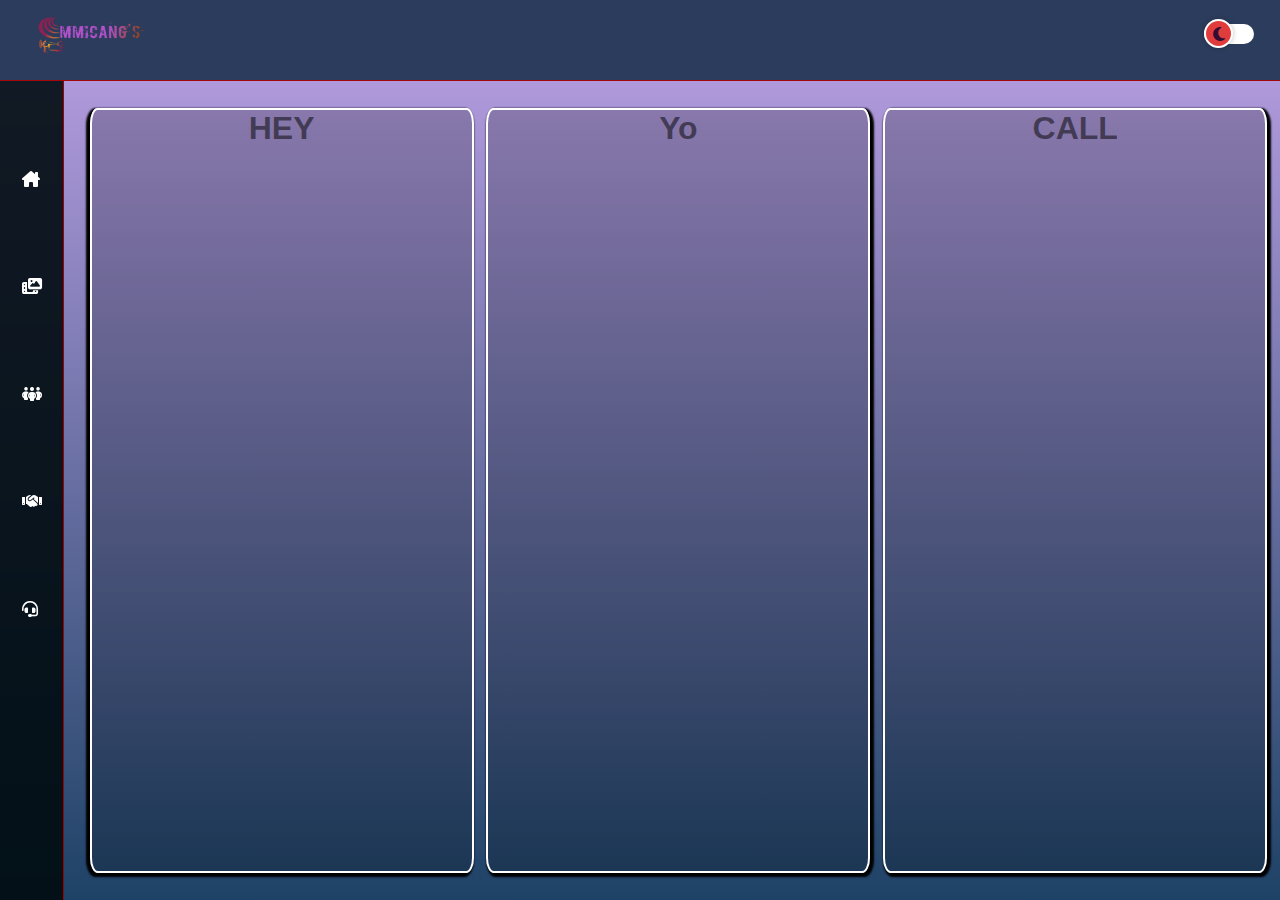
==== ommClothn-sub/sub-Page.html @ 5fa008a5 "OMMCL CodePush+" ====
<!DOCTYPE html>
<html lang="en">
<head>
    <meta charset="UTF-8">
    <meta http-equiv="X-UA-Compatible" content="IE=edge">
    <meta name="viewport" content="width=device-width, initial-scale=1.0">
    <!-- Icon Inclusion-->
    <link rel="icon" type="Image/PNG" href="../ICON/test.png">
    <!--Font-Awesome Imports-->
    <link rel="stylesheet" href="https://cdnjs.cloudflare.com/ajax/libs/font-awesome/5.15.2/css/all.min.css" crossorigin="anonymous" />
    <!--goggle fonts import for Lobster Family Fonts-->
    <link rel="preconnect" href="https://fonts.googleapis.com">
    <link rel="preconnect" href="https://fonts.gstatic.com" crossorigin>
    <link href="https://fonts.googleapis.com/css2?family=Rubik+Moonrocks&display=swap" rel="stylesheet">
    <link href="https://fonts.googleapis.com/css?family=Lobster" rel="stylesheet" type="text/css">
    <!--Side Header Favicon Import-->
    <link rel="stylesheet" href="https://cdnjs.cloudflare.com/ajax/libs/font-awesome/6.1.1/css/all.min.css"/>
    <!-- Footer social media Favicon import-->
    <link rel="stylesheet" href="https://cdnjs.cloudflare.com/ajax/libs/font-awesome/4.7.0/css/font-awesome.min.css"/>

    <link rel="stylesheet" type="text/CSS" href="./sub-script.css">

    <title>OMMICANG's || CLOTHN</title>
</head>
<body>
    <header>

        <div class="top-header thinRedBorder">
            <img src="../ICON/test.png" class="logoImg" alt="Ommicang Clothn Logo">
            <!-- Toggle Button Add Starts Here-->
            <input type="checkbox" id="toggle">
            <label for="toggle" id="button"></label>
        </div>

         <!--Side Header Code Check-->

         <div class="side-header thinRedBorder">
            <nav>
            <ul>
            <li ><a href="../index.html" title="Home">
                <i class="fa-solid fa-house-chimney"></i>
            </a> </li>
            <li><a href="#Showroom" title=" Showroom">
                <i class="fa-solid fa-photo-film"></i>
            </a></li>

            <li><a href="./sub-Page.html" title="About Us">
                <i class="fa-solid fa-people-group"></i>
            </a></li>
            </ul>
            <li><a href="./sub-Page.html" title="Join Us">
                <i class="fa-solid fa-handshake"></i>
            </a></li>
            <li><a href="./sub-Page.html" title="Support">
                <i class="fa-solid fa-headset"></i>
            </a></li>
        </ul>
            </nav>


    </div>

    </header>

    <main>

        <section >
            <div class="about-us">
                <h1>HEY</h1>

            </div>


        </section>

        <section>
            <div class="partner">
                <h1>Yo</h1>

            </div>

        </section>

        <section>
            <div class="support">
                <h1>CALL</h1>

            </div>

        </section>
    </main>
    
</body>
<script src="./sub-page.js"></script>
</html>
---- ommClothn-sub/sub-script.css ----
* {
    box-sizing: border-box;
    margin: 0;
    padding: 0;
}


/* Inclusion+ to make height responsive on device change*/
html, body, main {
    height:100%;
  }
  :root {
    height: 100%;
  }

  /* DarkMode style */

:root {
    --primary-color: linear-gradient(to bottom, #bea2e7 0%, #1e4266 100%);
    --secondary-color: rgba(00, 00, 00, 0.5);
    --border-primary: rgba(0, 0, 0, 0.9);
    --top-headerCol:  rgba(44, 60, 92, 1);
    }
    
    .dark-mode {
    --primary-color: linear-gradient(to bottom, #2e2d31 0%, #382a02 100%);
    --secondary-color: #fff;
    --border-primary: rgba(179, 0, 0, 0.9);
    --top-headerCol: rgba(50, 50, 50, 1);
    }
    
    body {
      background: var(--primary-color);
      color: var(--secondary-color);
      font-family: sans-serif;
      height: 100%;
    }

.top-header{ /* header link*/
    display: flex;
    position: fixed;
    z-index: 1;
    background-color: var(--top-headerCol);
    width: 100%;
    height: 9%; /* new Height % use stead rem */
    top:0;
    }

    .logoImg {
        height: 150px;
        width:  180px; 
       margin-top: -1rem;
    }

    .thinBlackBorder { /* thin borderline*/
      border-style: solid;
      border-width: 0.0625rem 0.0625rem 0.0625rem 0.0625rem;
      border-color: var(--border-primary);
      }

      .thinRedBorder {
      border-style: solid;
      border-width: 0rem 0rem 0.0625rem;
      border-color: rgba(179, 0, 0, 0.9);
      }

      /* Toggle Button Starts Here */

      #toggle {
        display: none;
    }
    
    #button {
        display: inline-block;
        width: 50px;
        height: 20px;
        background-color: #fff;
        border-radius: 30px;
        position: relative;
        cursor: pointer;
        top: 1.5rem;
        left: 80%;
    }
    
    #button::after {
      font-family: "Font Awesome 5 Free";
      font-weight: 900;
      content: "\f186" ;
        /* Add in the image. You could also add an icon by the using the icon's unicode (sites like fontawesome.com provide this). */
    width: 25px;
    height: 25px;
    /* Making the icon slightly taller than the button container. */
    background-color: #e03c3c;
    color: rgba(0, 0, 50, 0.8);
    border: 2px solid #fff;
    border-radius: 50%;
    box-shadow: 0 0 5px rgba(0, 0, 0, .25);
    position: absolute;
    top: -5px;
    /* Since the button has a height of 35px and the ::after has 40px, we offset the difference by pushing it up by 5px to center this element vertically. */
    left: 0;
    display: grid;
    /* Used for centering the icon image in the middle in conjunction with place content center. */
    place-content: center;
    line-height: 0;
    /*By default this will have a line height. This means that the image will not be perfectly centered by using the properties above. To make sure we can center this image in the middle, we make the line height 0. */
    transition: background-color 1.5s,
        transform 1.3s ease-in; /* check to see if image transformation time can be altered*/
}

#toggle:checked+#button::after {
    content: url('./svgImg/moon-svgrepo-com.svg');
    /* Switching the images when clicked. */
    background-color: #1f257f;
    font-family: "Font Awesome 5 Free";
      font-weight: 900;
      content: "\f185" ; 
      color: rgba(250, 150, 50, 150.9);
    transform: translateX(20px) rotate(360deg);
    /* Since the width of the button is 90px and the pseudo element is 40px we translate by a number that adds up to 90. So we translate to the right by 50px ( 40 + 50 = 90 width of the button). We also rotate this element by 360 degrees. */
}

      /* Toggle Button Ends Here */

      /*----- SIDE HEADER CODE START -----*/
      .side-header {
        background-color: rgba(0, 11, 16, 0.9);
        height: 91%;
        width: 5%;
        z-index: 0;
        display: flex;
        position: fixed;
        top: 9%;
        border-style: solid;
      border-width: 0rem 0.0625rem 0rem 0rem  ;
      border-color: rgba(179, 0, 0, 0.9);
      justify-content: center;
    }

       li, .fa-solid {
      color: #fff;
      list-style: none;
      margin-top: 2.8rem;
      cursor: pointer;

    }

    li, .fa-solid:hover{
      color: rgba(50, 0, 0, 1);
      transition: color 0.5s ease-in;
    }

    /*---- SIDE HEADER CODE END -----*/

 .about-us {
    width: 30%;
    height: 85%;
    left: 7%;
    background-color: rgba(0, 0, 0, 0.2);
    display: inline-block;
    position:absolute;
    top: 12%;
    text-align: center;
    border: 2px solid white;
    border-radius: 2%;
    box-shadow: -2px 2px 2px 2px black;

}

.partner {
    width: 30%;
    height: 85%;
    left: 38%;
    background-color: rgba(0, 0, 0, 0.2);
    display: inline-block;
    position:absolute;
    top: 12%;
    text-align: center;
    border: 2px solid white;
    border-radius: 2%;
    box-shadow: 2px 2px 2px 2px black;

}

.support {
    width: 30%;
    height: 85%;
    left: 69%;
    background-color: rgba(0, 0, 0, 0.2);
    display: inline-block;
    position:absolute;
    top: 12%;
    text-align: center;
    border: 2px solid white;
    border-radius: 2%;
    box-shadow: 2px 2px 2px 2px black;

}
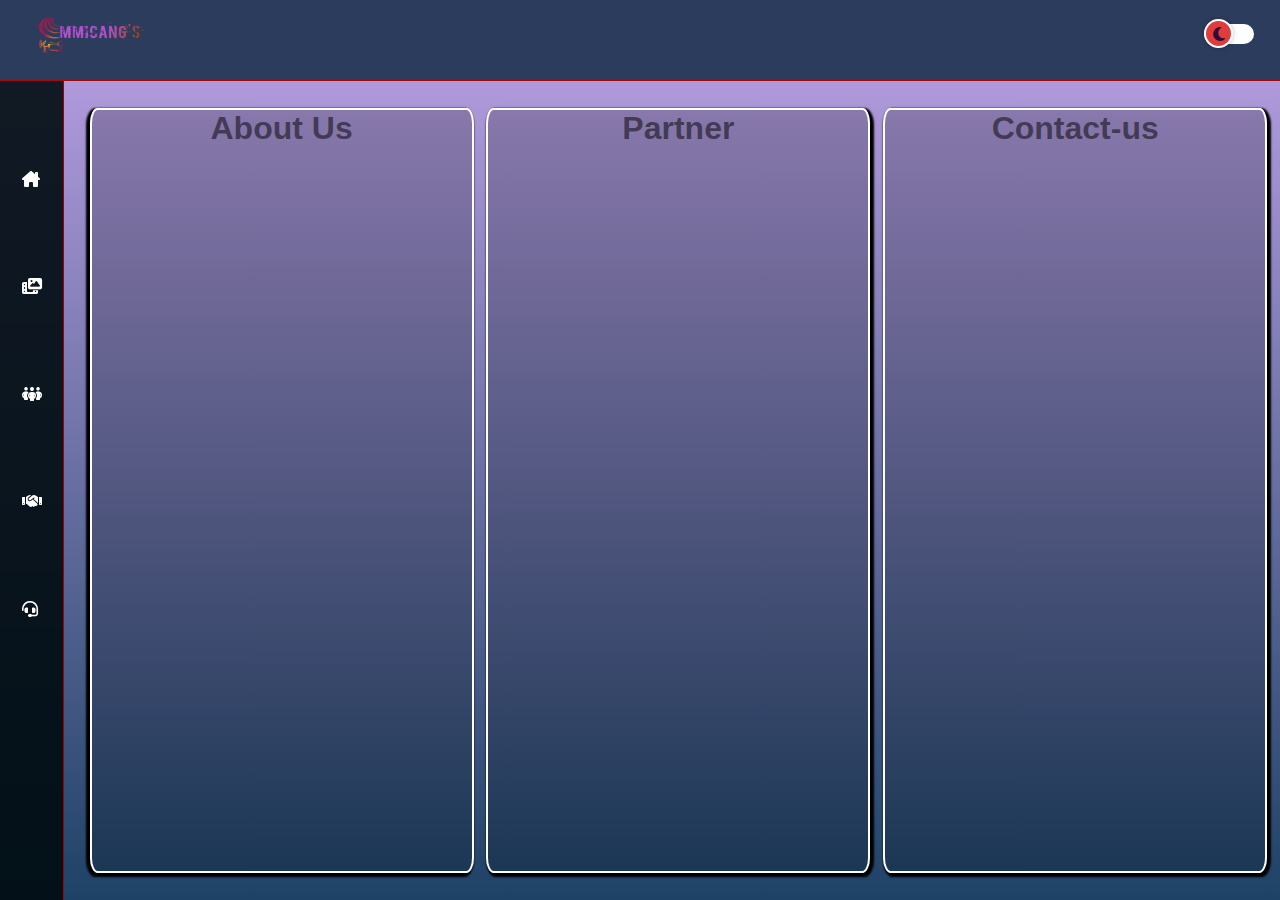
==== commit 3b3d86e0: "Imgcomp.+(Sub-page:updt)" ====
--- a/ommClothn-sub/sub-Page.html
+++ b/ommClothn-sub/sub-Page.html
@@ -17,8 +17,9 @@
     <link rel="stylesheet" href="https://cdnjs.cloudflare.com/ajax/libs/font-awesome/6.1.1/css/all.min.css"/>
     <!-- Footer social media Favicon import-->
     <link rel="stylesheet" href="https://cdnjs.cloudflare.com/ajax/libs/font-awesome/4.7.0/css/font-awesome.min.css"/>
-
+    <!-- External Stylesheets Link-->
     <link rel="stylesheet" type="text/CSS" href="./sub-script.css">
+    <link rel="stylesheet" type="text/CSS" href="../mobiView.css">
 
     <title>OMMICANG's || CLOTHN</title>
 </head>
@@ -40,7 +41,7 @@
             <li ><a href="../index.html" title="Home">
                 <i class="fa-solid fa-house-chimney"></i>
             </a> </li>
-            <li><a href="#Showroom" title=" Showroom">
+            <li><a href="../showroom/showroom.html" title=" Showroom">
                 <i class="fa-solid fa-photo-film"></i>
             </a></li>
 
@@ -66,7 +67,7 @@
 
         <section >
             <div class="about-us">
-                <h1>HEY</h1>
+                <h1>About Us</h1>
 
             </div>
 
@@ -75,7 +76,7 @@
 
         <section>
             <div class="partner">
-                <h1>Yo</h1>
+                <h1>Partner</h1>
 
             </div>
 
@@ -83,7 +84,7 @@
 
         <section>
             <div class="support">
-                <h1>CALL</h1>
+                <h1>Contact-us</h1>
 
             </div>
 
--- a/mobiView.css
+++ b/mobiView.css
@@ -0,0 +1,230 @@
+@media screen and (max-width: 600px)  {
+    
+    .logoImg {
+        height: 150px;
+        width:  180px; 
+       margin-top: -1.9rem;
+       margin-left: -2rem;
+    }
+
+
+    #button {
+        display: inline-block;
+        width: 50px;
+        height: 20px;
+        background-color: #fff;
+        border-radius: 30px;
+        position: relative;
+        cursor: pointer;
+        top: 0.6rem;
+        z-index: 0;
+        left: 25%;
+    }
+
+    .side-header {
+        background-color: rgba(0, 11, 16, 0.9);
+        height: 94%;
+        width: 5.5%;
+        z-index: 0;
+        display: flex;
+        position: fixed;
+        top: 7%;
+        border-style: solid;
+      border-width: 0rem 0.0625rem 0rem 0rem  ;
+      border-color: rgba(179, 0, 0, 0.9);
+      justify-content: center;
+    }
+
+    .slider-container {
+        position: relative;
+        overflow: hidden;
+        width: 94.9%;
+        height: 88.7%;
+        top: 7.25%;
+        left: 5.1%;
+    
+    }
+    
+    .left-slide {
+        height: 100%;
+        width: 45%;
+        position: absolute;
+        transition: transform .5s ease-in-out;
+        font-family: 'Lobster';
+    
+    }
+    
+
+    .asideBar {
+        height: 45%;
+        width: 95%;
+        left: 5%;
+        position: relative;
+        margin-top: -4.5rem;
+        right: unset;
+        z-index: unset;
+        background-color: rgba(00, 00, 00, 0.6);
+        overflow-x: unset ;
+        border-style: solid;
+        border-width: 0.0938rem 0.0938rem 0.0938rem;
+        border-color: rgba(179, 0, 0, 0.9);
+      
+      }
+
+      .left-slide h1 {
+        font-size: 15px;
+        margin-bottom: 10px;
+        margin-top: -30px;
+    }
+    
+    .left-slide p {
+      font-size: 20px;
+    }
+
+    .left-slide a {
+        text-decoration: none;
+        margin-top: 15px;
+        padding: 15px 40px;
+        border-radius: 25px;
+        color: #fff;
+        background: linear-gradient(to bottom, #bea2e7 0%, #1e4266 100%);
+        transition: all 0.3s ease;
+        font-family: 'Times New Roman', Times, serif;
+
+    }
+
+    footer {
+        background-color: rgba(50, 0, 0, 1) ;
+        width: 100%;
+        height: 5%;
+        left: 5%;
+        bottom: 0;
+        position: fixed;
+        border-style: solid;
+        border-width: 1.5px 0px 0px;
+        border-color: rgba(179, 0, 0, 0.9);
+        }
+
+        .copyright {
+            color: #FFF;
+            margin-top: 0.3rem;
+            font-size: 10px;
+            text-align: center;
+            margin-left: -1rem;
+        }
+
+        .footerNav {
+            margin-top: -1.5rem ;
+            text-align: center;
+            margin-left: 3rem;
+            padding-top: 20px;
+        }
+        
+        .footerNav li {
+            display: inline;
+            border-right:1px solid #FFF;
+            padding-right: 10px;
+            font-size: 10px;
+            font-family: inherit;
+        }
+
+        /*------ HomePage RWD Ends Here ------*/
+        /*------ SubPage RWD Starts Here ------*/
+
+        .about-us {
+            width: 90%;
+            height: 85vh;
+            left: 7.5%;
+            background-color: rgba(0, 0, 0, 0.2);
+            display: inline-block;
+            position: relative;
+            margin-top: 6rem;
+            text-align: center;
+            border: 2px solid white;
+            border-radius: 2%;
+            box-shadow: -2px 2px 2px 2px black;
+        
+        }
+        
+        .partner {
+            width: 90%;
+            height: 85vh;
+            left: 7.5%;
+            background-color: rgba(0, 0, 0, 0.2);
+            display: inherit;
+            position: relative;
+            margin-top: 2rem;
+            text-align: center;
+            border: 2px solid white;
+            border-radius: 2%;
+            box-shadow: 2px 2px 2px 2px black;
+        
+        }
+        
+        .support {
+            width: 90%;
+            height: 85vh;
+            left: 7.5%;
+            background-color: rgba(0, 0, 0, 0.2);
+            display: inherit;
+            position: relative;
+            margin-top: 2rem;
+            margin-bottom: 2rem;
+            text-align: center;
+            border: 2px solid white;
+            border-radius: 2%;
+            box-shadow: 2px 2px 2px 2px black;
+        
+        }
+
+        /*---- Sub-Page Ends Here -----*/
+        /*---- Terms Starts Here -----*/
+
+        .terms {
+            width: 90%;
+            height: 75vh;
+            left: 7.5%;
+            background-color: rgba(0, 0, 0, 0.2);
+            display: inline-block;
+            position: relative;
+            top: 6rem;
+            text-align: center;
+            border: 2px solid white;
+            border-radius: 2%;
+            box-shadow: -2px 2px 2px 2px black;
+        
+        }
+        
+        .privacy-policy {
+            width: 90%;
+            height: 75vh;
+            left: 7.5%;
+            background-color: rgba(0, 0, 0, 0.2);
+            display: inline-block;
+            position: relative;
+            top: 7rem;
+            text-align: center;
+            border: 2px solid white;
+            border-radius: 2%;
+            box-shadow: 2px 2px 2px 2px black;
+        
+        }
+        
+        .brands {
+            height: 11vh;
+            bottom: 0;
+            width: 94.9%;
+            background-color: rgba(0, 0, 0, .2);
+            left: 5%;
+            display: inline-block;
+            position: relative;
+            top: 8rem;
+            padding-top: 1rem;
+            text-align: center;
+        }
+        
+
+
+        
+
+}